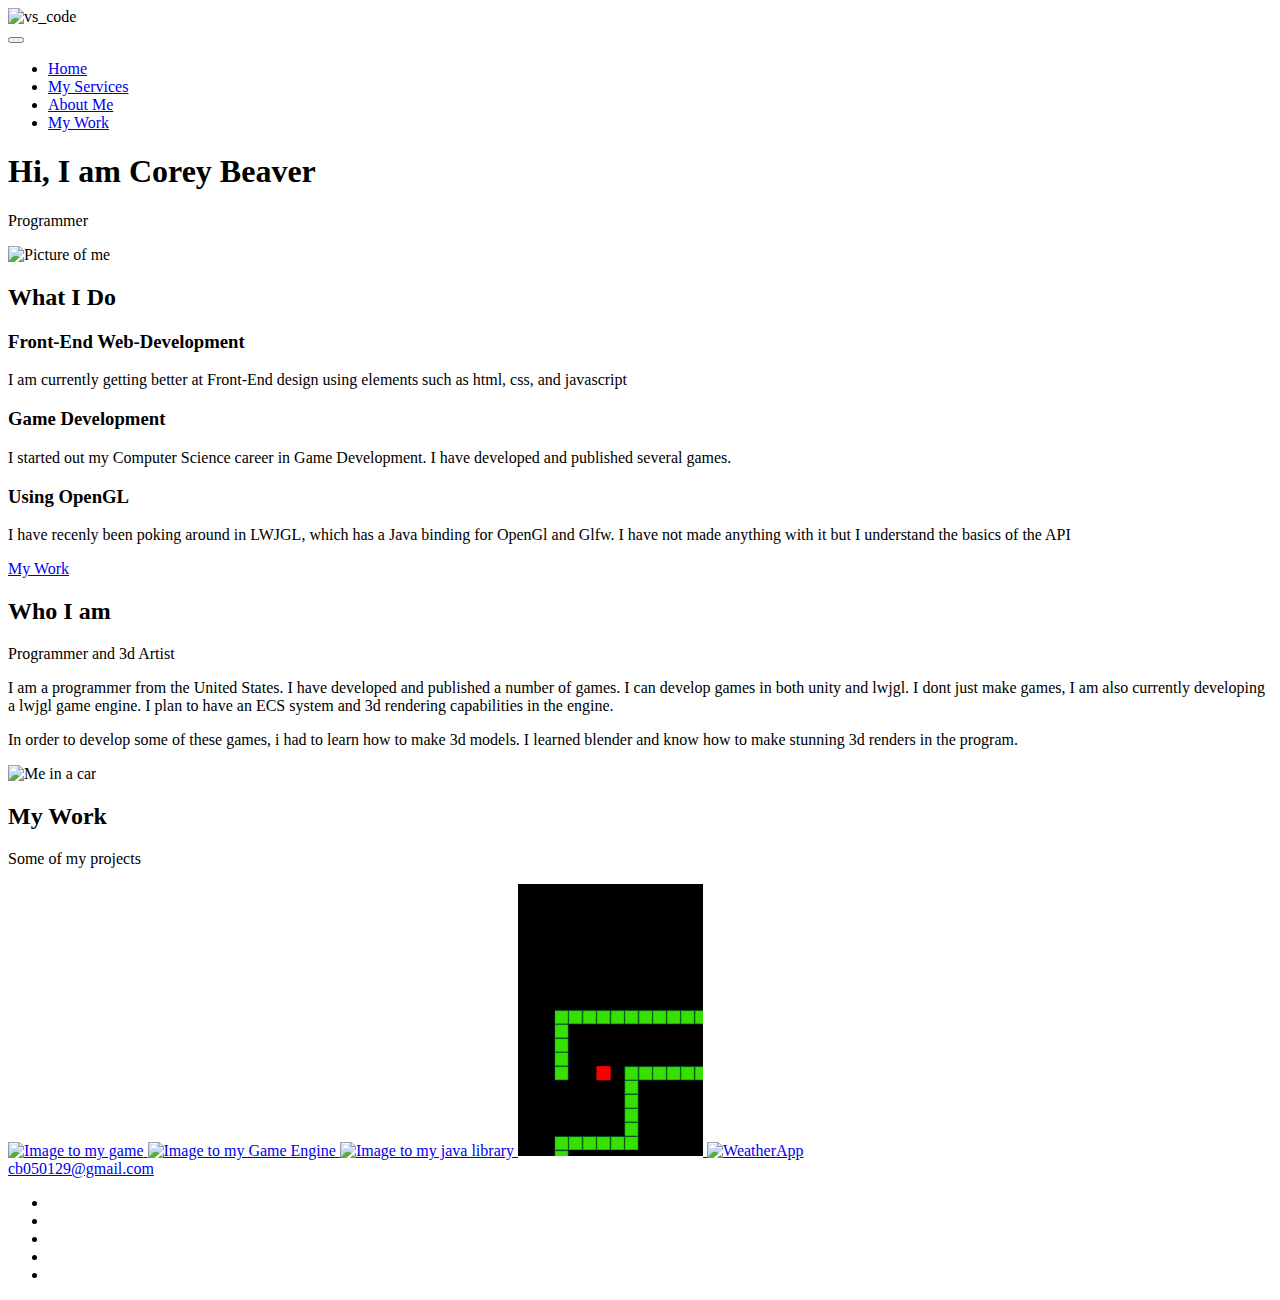
==== index.html @ 3038561e "Update index.html" ====
<!DOCTYPE html>
<html lang="en">

<head>
    <meta charset="UTF-8">
    <meta name="viewport" content="width=device-width, initial-scale=1.0">
    <title>Corey Beaver</title>

    <link rel="stylesheet" href="css/style.css">

    <script src="js/index.js"></script>
    <script src="https://kit.fontawesome.com/e0a92b72ca.js" crossorigin="anonymous"></script>
    <link href="https://fonts.googleapis.com/css2?family=Staatliches&display=swap" rel="stylesheet">
</head>

<body>
    <header>
        <div class="logo">
            <img src="img/vs_code.png" alt="vs_code">
        </div>

        <button class="nav-toggle" aria-label="toggle navigation">
                 <span class="hamburger"></span>
             </button>
        <nav class="nav">
            <ul class="nav__list">
                <li class="nav__item"><a href="#home">Home</a></li>
                <li class="nav__item"><a href="#services">My Services</a></li>
                <li class="nav__item"><a href="#about">About Me</a></li>
                <li class="nav__item"><a href="#work">My Work</a></li>
            </ul>
        </nav>
    </header>

    <section class="intro" id="home">
        <h1 class="section__title section__title--intro">
            Hi, I am <strong>Corey Beaver</strong>
        </h1>
        <p class="section__subtitle section__subtitle--intro">Programmer</p>
        <img src="img/me.png" alt="Picture of me" class="intro__img">
    </section>

    <section class="my-services" id="services">
        <h2 class="section__title section__title--services">What I Do</h2>
        <div class="services">
            <div class="service">
                <h3>Front-End Web-Development</h3>
                <p> I am currently getting better at Front-End design using elements such as html, css, and javascript</p>
            </div>
            <div class="service">
                <h3>Game Development</h3>
                <p>I started out my Computer Science career in Game Development. I have developed and published several games.
                </p>
            </div>
            <div class="service">
                <h3>Using OpenGL</h3>
                <p>I have recenly been poking around in LWJGL, which has a Java binding for OpenGl and Glfw. I have not made anything with it but I understand the basics of the API</p>
            </div>
        </div>

        <a href="#work" class="btn">My Work</a>
    </section>

    <section class="about-me" id="about">
        <h2 class="section__title section__title--about">Who I am</h2>
        <p class="section__subtitle section__subtitle--about">
            Programmer and 3d Artist
        </p>

        <div class="about-me__body">
            <p>I am a programmer from the United States. I have developed and published a number of games. I can develop games in both unity and lwjgl. I dont just make games, I am also currently developing a lwjgl game engine. I plan to have an ECS system
                and 3d rendering capabilities in the engine.</p>
            <p>In order to develop some of these games, i had to learn how to make 3d models. I learned blender and know how to make stunning 3d renders in the program.</p>
        </div>
        <img src="img/me_in_a_car.PNG" alt="Me in a car" class="about-me__img">
    </section>

    <section class="my-work" id="work">
        <h2 class="section__title">My Work</h2>
        <p class="section_subtitle">Some of my projects</p>

        <div class="portfolio">
            <a href="https://rhysimus.itch.io/untitled-seagull-simulator" class="portfolio__item">
                <img src="img/uss_screenshot.png" alt="Image to my game" class="portfolio__img">
            </a>
            <a href="https://github.com/DevStuffzz/Kryptonite" class="portfolio__item">
                <img src="img/kryptonite_logo.png" alt="Image to my Game Engine" class="portfolio__img">
            </a>
            <a href="https://github.com/DevStuffzz/UtiliJ" class="portfolio__item">
                <img src="img/UtiliJLogo.jpg" alt="Image to my java library" class="portfolio__img">
            </a>
            <a href="projects/snake/snake.html" class="portfolio__item">
                <img src="[data-uri]" alt="snake game img" class="portfolio__img">
            </a>
            <a href="https://devstuffzz.github.io/WeatherApp/root/index.html" class="portfolio__item">
                <img src="https://devstuffzz.github.io/WeatherApp/root/bg.jpg" alt="WeatherApp">
        </div>
    </section>

    <footer class="footer">
        <a href="mailto:cb050129@gmail.com" class="footer__link">cb050129@gmail.com</a>
        <ul class="social-list">
            <li class="solial-list__item">
                <a href="https://www.freecodecamp.org/devstuffz" class="social-list__link><i class="fab fa-free-code-camp"></i></a>
            </li>
            <li class="social-list__item">
                <a href="https://github.com/DevStuffzz" class="social-list__link"><i class="fab fa-github"></i></a>
            </li>
            <li class="social-list__item">
                <a href="https://indiegamedevs.itch.io/" class="social-list__link"><i class="fab fa-itch-io"></i></a>
            </li>
            <li class="social-list__item">
                <a href="https://stackoverflow.com/users/14091272/devstuffz"><i class="fab fa-stack-overflow"></i></a>
            </li>
            <li class="social-list__item">
                <a href="https://codepen.io/devstuffzz"><i class="fab fa-codepen"></i></a>
            </li>
        </ul>
    </footer>
</body>
</html>
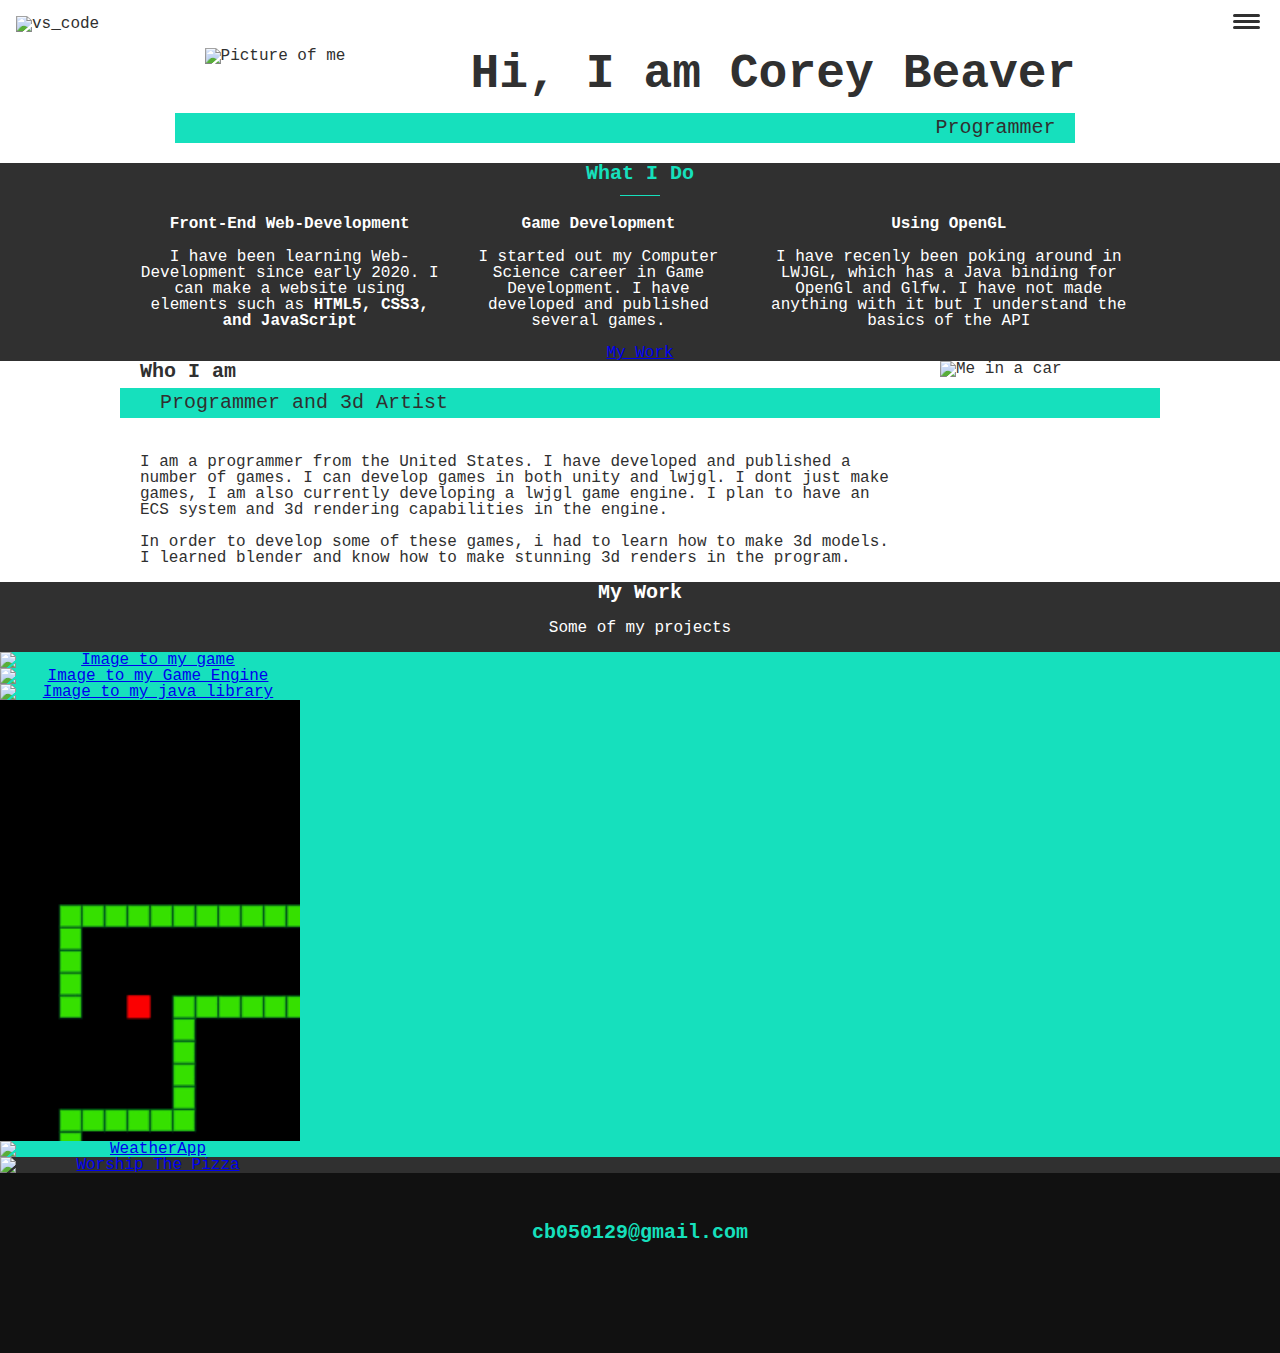
==== commit 5cc6c869: "Update index.html" ====
--- a/index.html
+++ b/index.html
@@ -45,7 +45,7 @@
         <div class="services">
             <div class="service">
                 <h3>Front-End Web-Development</h3>
-                <p> I am currently getting better at Front-End design using elements such as html, css, and javascript</p>
+                <p>I have been learning Web-Development since early 2020. I can make a website using elements such as <strong>HTML5, CSS3, and JavaScript</strong></p>
             </div>
             <div class="service">
                 <h3>Game Development</h3>
@@ -92,8 +92,12 @@
             <a href="projects/snake/snake.html" class="portfolio__item">
                 <img src="[data-uri]" alt="snake game img" class="portfolio__img">
             </a>
-            <a href="https://devstuffzz.github.io/WeatherApp/root/index.html" class="portfolio__item">
-                <img src="https://devstuffzz.github.io/WeatherApp/root/bg.jpg" alt="WeatherApp">
+            <a href="https://worldfreeweather.000webhostapp.com/" class="portfolio__item">
+                <img src="https://devstuffzz.github.io/WeatherApp/root/bg.jpg" alt="WeatherApp" class="portfolio__img">
+            </a>
+            <a href="https://devstuffzz.github.io/WorshipThePizza/">
+                <img src="https://devstuffzz.github.io/WorshipThePizza/pizza.png" alt="Worship The Pizza" class="portfolio__img">
+            </a>
         </div>
     </section>
 
--- a/css/style.css
+++ b/css/style.css
@@ -0,0 +1,399 @@
+*,
+*::before,
+*::after {
+    box-sizing: border-box;
+}
+
+:root {
+    --ff-primary: 'Staaliches', monospace;
+    -fw-reg: 300;
+    --fw-bold: 900;
+    --clr-light: #fff;
+    --clr-dark: #303030;
+    --clr-accent: #16e0bd;
+    --fs-h1: 3rem;
+    --fs-h2: 1.25rem;
+    --fs-h3: 1.25rem;
+    --fs-body: 1rem;
+    --bs: 0.25em 0.25em 0.75em rgba(0, 0, 0.2f), 0.125em 0.125 0.25em rgba(0, 0, 0, .15);
+}
+
+@media (min-width: 800px) {
+     ::root {
+        --fs-h1: 4.5rem;
+        --fs-h2: 3.75rem;
+        --fs-h3: 1.5rem;
+        --fs-body: 1.125rem;
+    }
+}
+
+body {
+    background-color: var(--clr-light);
+    color: var(--clr-dark);
+    margin: 0;
+    font-family: var(--ff-primary);
+    font-size: var(--fs-body);
+    line-height: 1;
+}
+
+section {
+    padding: 5em, 2em;
+}
+
+img {
+    display: block;
+    max-width: 100%;
+}
+
+strong {
+    font-weight: var(--fw-bold);
+}
+
+:focus {
+    outline: 3px solid var(--fw-bold);
+    outline-offset: 3px;
+}
+
+
+
+.btn:hover {
+    transform: scale(1.1);
+}
+
+h1,
+h2,
+h3 {
+    line-height: 1.1;
+    margin: 0;
+}
+
+h1 {
+    font-size: var(--fs-h1);
+}
+
+h2 {
+    font-size: var(--fs-h2);
+}
+
+h3 {
+    font-size: var(--fs-h);
+}
+
+.section__title {
+    margin-bottom: .25em;
+}
+
+.section__subtitle--intro {
+    font-weight: var(--fw-reg);
+}
+
+.section__subtitle {
+    margin: 0;
+    font-size: var(--fs-h3);
+    color: var(--clr-dark);
+}
+
+.section__subtitle--intro strong {
+    display: block;
+}
+
+.section__subtitle--intro,
+.section__subtitle--about {
+    background: var(--clr-accent);
+    padding: .25em 1em;
+    font-family: var(--ff-primary);
+    margin-bottom: 1em;
+}
+
+.logo {}
+
+.intro {
+    position: relative;
+}
+
+.intro__img {
+    box-shadow: var(--bs);
+}
+
+@media (min-width: 600px) {
+    .intro {
+        display: grid;
+        width: min-content;
+        margin: 0 auto;
+        grid-column-gap: 1em;
+        grid-template-areas: "img title" "img subtitle";
+        grid-template-columns: min-content max-content;
+    }
+    .intro__img {
+        grid-area: img;
+        min-width: 250px;
+        position: relative;
+        z-index: 2;
+    }
+    .section__subtitle--intro {
+        align-self: start;
+        grid-column: -1 / 1;
+        grid-row: 2;
+        text-align: right;
+        position: relative;
+        left: -1.5em;
+        width: calc(100% + 1.5em);
+    }
+}
+
+.my-services {
+    background-color: var(--clr-dark);
+    background-image: url(../img/programming.jpg);
+    background-size: cover;
+    background-blend-mode: multiply;
+    color: var(--clr-light);
+    text-align: center;
+}
+
+.section__title--services {
+    color: var(--clr-accent);
+    position: relative;
+}
+
+.section__title--services::after {
+    content: '';
+    display: block;
+    width: 2em;
+    height: 1px;
+    margin: 0.5em auto 1em;
+    background: currentColor;
+}
+
+.services {
+    margin-bottom: 4em;
+}
+
+.service {
+    max-width: 500px;
+    margin: 0 auto;
+}
+
+@media (min-width: 800px) {
+    .services {
+        display: flex;
+        max-width: 1000px;
+        margin: 0 auto;
+    }
+    .service+.service {
+        margin-left: 2em;
+    }
+}
+
+.about-me {
+    max-width: 1000px;
+    margin: 0 auto;
+}
+
+.section__title--about,
+.section__subtitle--about {
+    grid-column: 1;
+}
+
+.about-me__img {
+    box-shadow: var(--bs);
+}
+
+@media (min-width: 600px) {
+    .about-me {
+        display: grid;
+        grid-template-columns: 1fr 200px;
+        grid-template-areas: "title img" "subtitle img" "text img";
+        grid-column-gap: 2em;
+    }
+    .section__subtitle--about {
+        grid-column: 1 / -1;
+        grid-row: 2;
+        position: relative;
+        left: -1em;
+        width: calc(100% + 2em);
+        padding-left: 2em;
+        padding-right: calc(200px + 4em);
+    }
+    .about-me__img {
+        grid-area: img;
+        position: relative;
+        z-index: 2;
+    }
+}
+
+.my-work {
+    background-color: var(--clr-dark);
+    color: var(--clr-light);
+    text-align: center;
+}
+
+.section__subtitle--work {
+    color: var(--clr-accent);
+    font-weight: var(--fw-bold);
+    margin-bottom: 2em;
+}
+
+header {
+    display: flex;
+    justify-content: space-between;
+    padding: 1em;
+}
+
+.logo {
+    max-width: 100px;
+}
+
+.nav {
+    position: fixed;
+    background: var(--clr-dark);
+    color: var(--clr-light);
+    top: 0;
+    bottom: 0;
+    left: 0;
+    right: 0;
+    z-index: 100;
+    transform: translateX(100%);
+    transition: transform 250ms cubic-bezier(.5, 0, .5, 1);
+}
+
+.nav__item a {
+    color: var(--clr-light);
+    font-weight: var(--fw-bold);
+    font-size: var(--fs-h1);
+    text-decoration: none;
+}
+
+.nav__item a:hover {
+    color: var(--clr-accent);
+}
+
+.nav__list {
+    list-style: none;
+    display: flex;
+    height: 100%;
+    flex-direction: column;
+    justify-content: space-evenly;
+    align-items: center;
+    margin: 0;
+    padding: 0;
+}
+
+.nav__link {
+    color: inherit;
+    font-weight: var(--fw-bold);
+    font-size: var(--fs-h1);
+}
+
+.nav-toggle {
+    padding: .5em;
+    background: transparent;
+    border: 0;
+    cursor: pointer;
+    position: absolute;
+    right: 1em;
+    top: 1em;
+    z-index: 1000;
+}
+
+.nav-open .nav {
+    transform: translateX(0);
+}
+
+.hamburger {
+    display: block;
+    position: relative;
+}
+
+.hamburger,
+.hamburger::before,
+.hamburger::after {
+    background: var(--clr-dark);
+    width: 2em;
+    height: 3px;
+    border-radius: 1em;
+    transition: transform 250ms ease-in-out;
+}
+
+.hamburger::before,
+.hamburger::after {
+    content: '';
+    position: absolute;
+    left: 0;
+    right: 0;
+}
+
+.hamburger::before {
+    top: 6px;
+}
+
+.hamburger::after {
+    bottom: 6px;
+}
+
+.portfolio {
+    display: grid;
+    grid-template-columns: repeat(auto-fit, min-max(200px, 1fr));
+}
+
+.portfolio__item {
+    background: var(--clr-accent);
+    overflow: hidden;
+}
+
+.portfolio__img {
+    width: 300px;
+    transition: transform 750ms cubic-bezier(.5, 0, .5, 1), opacity 250ms linear;
+}
+
+.portfolio__item:focus {
+    position: relative;
+    z-index: 2;
+}
+
+.portfolio__img:hover,
+.portfolio__item:focus .portfolio__img {
+    transform: scale(1.2);
+    opacity: .75;
+}
+
+.footer {
+    background: #111;
+    color: var(--clr-accent);
+    text-align: center;
+    padding: 2.5em 0;
+    font-size: var(--fs-h3);
+}
+
+.footer a {
+    color: inherit;
+    text-decoration: none;
+}
+
+.footer__link {
+    font-weight: var(--fw-bold);
+}
+
+.footer__link:hover,
+.social-list__link:hover {
+    opacity: .7;
+}
+
+.footer__link:hover {
+    text-decoration: underline;
+}
+
+.social-list {
+    list-style: none;
+    display: flex;
+    justify-content: center;
+    margin: 2em 0 0;
+    padding: 0;
+}
+
+.social-list__item {
+    margin: 0 .5em;
+}
+
+.social-list__link {
+    padding: .5em;
+}
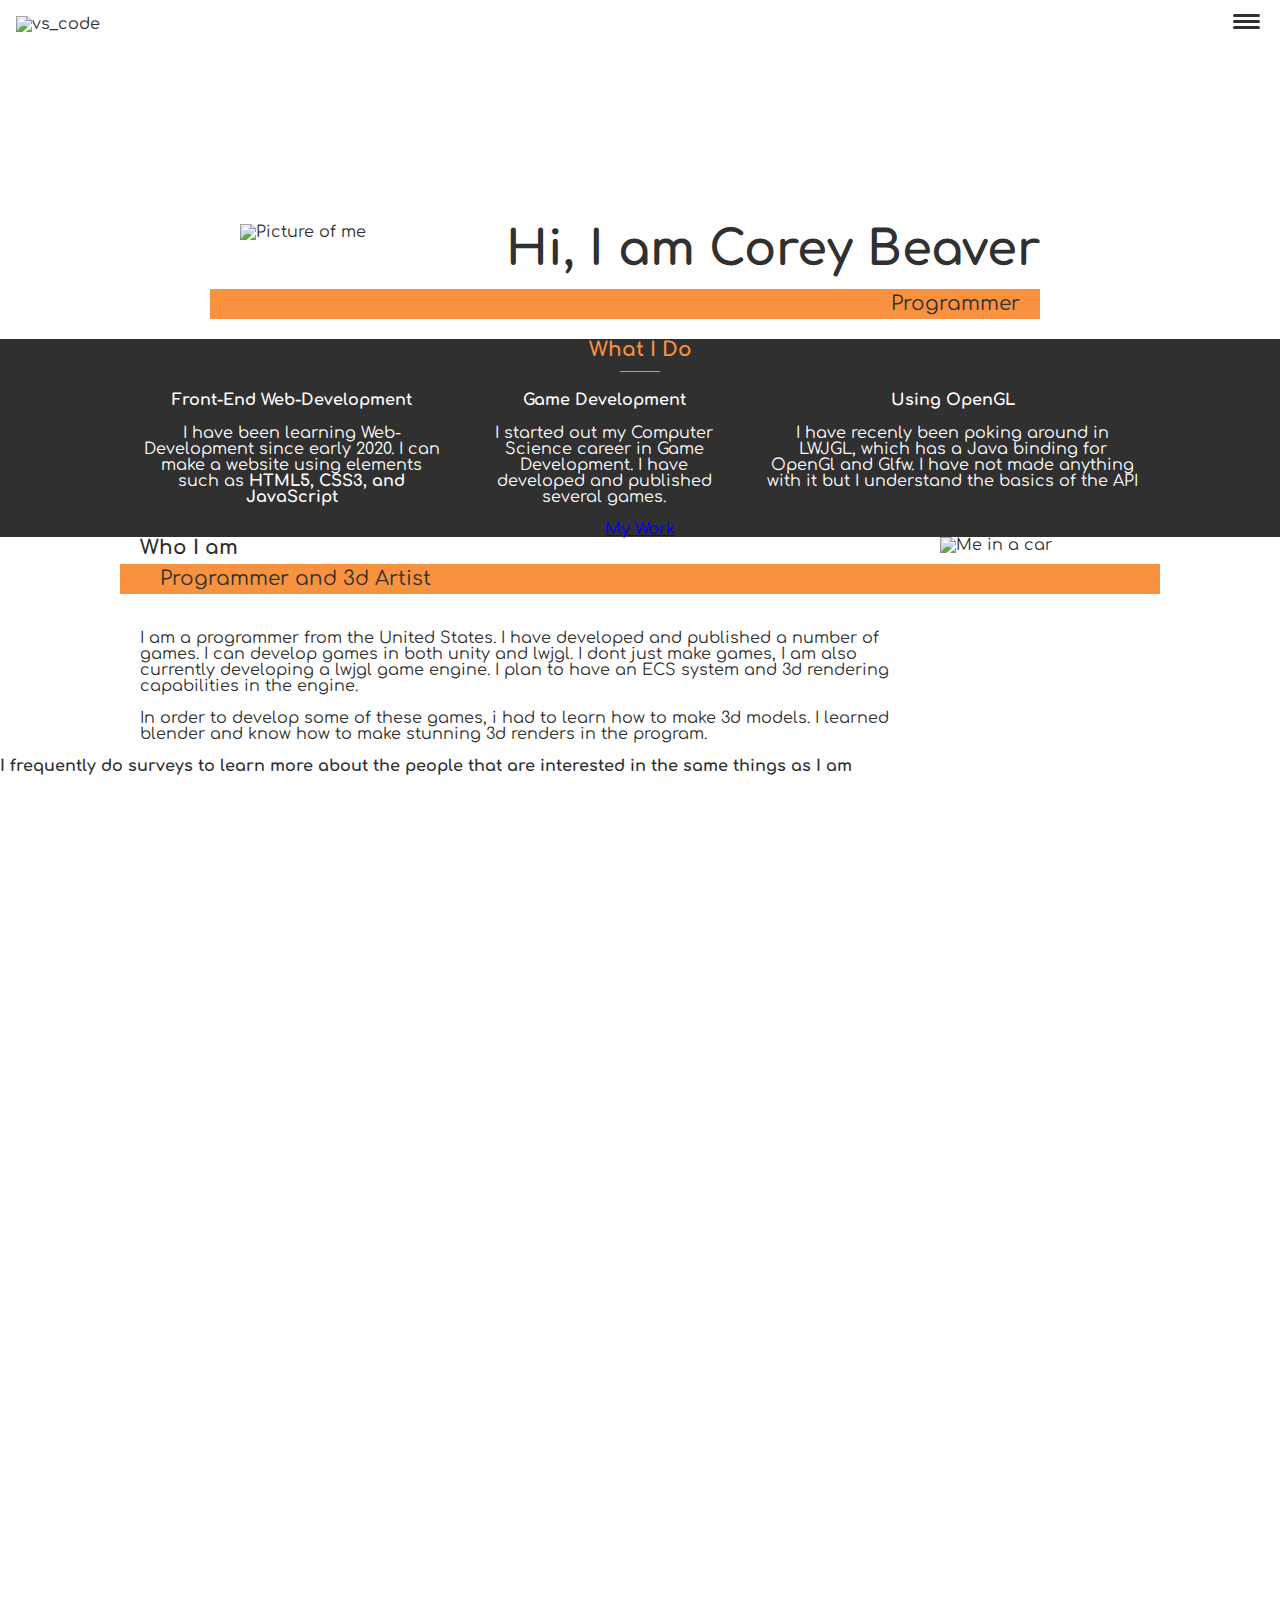
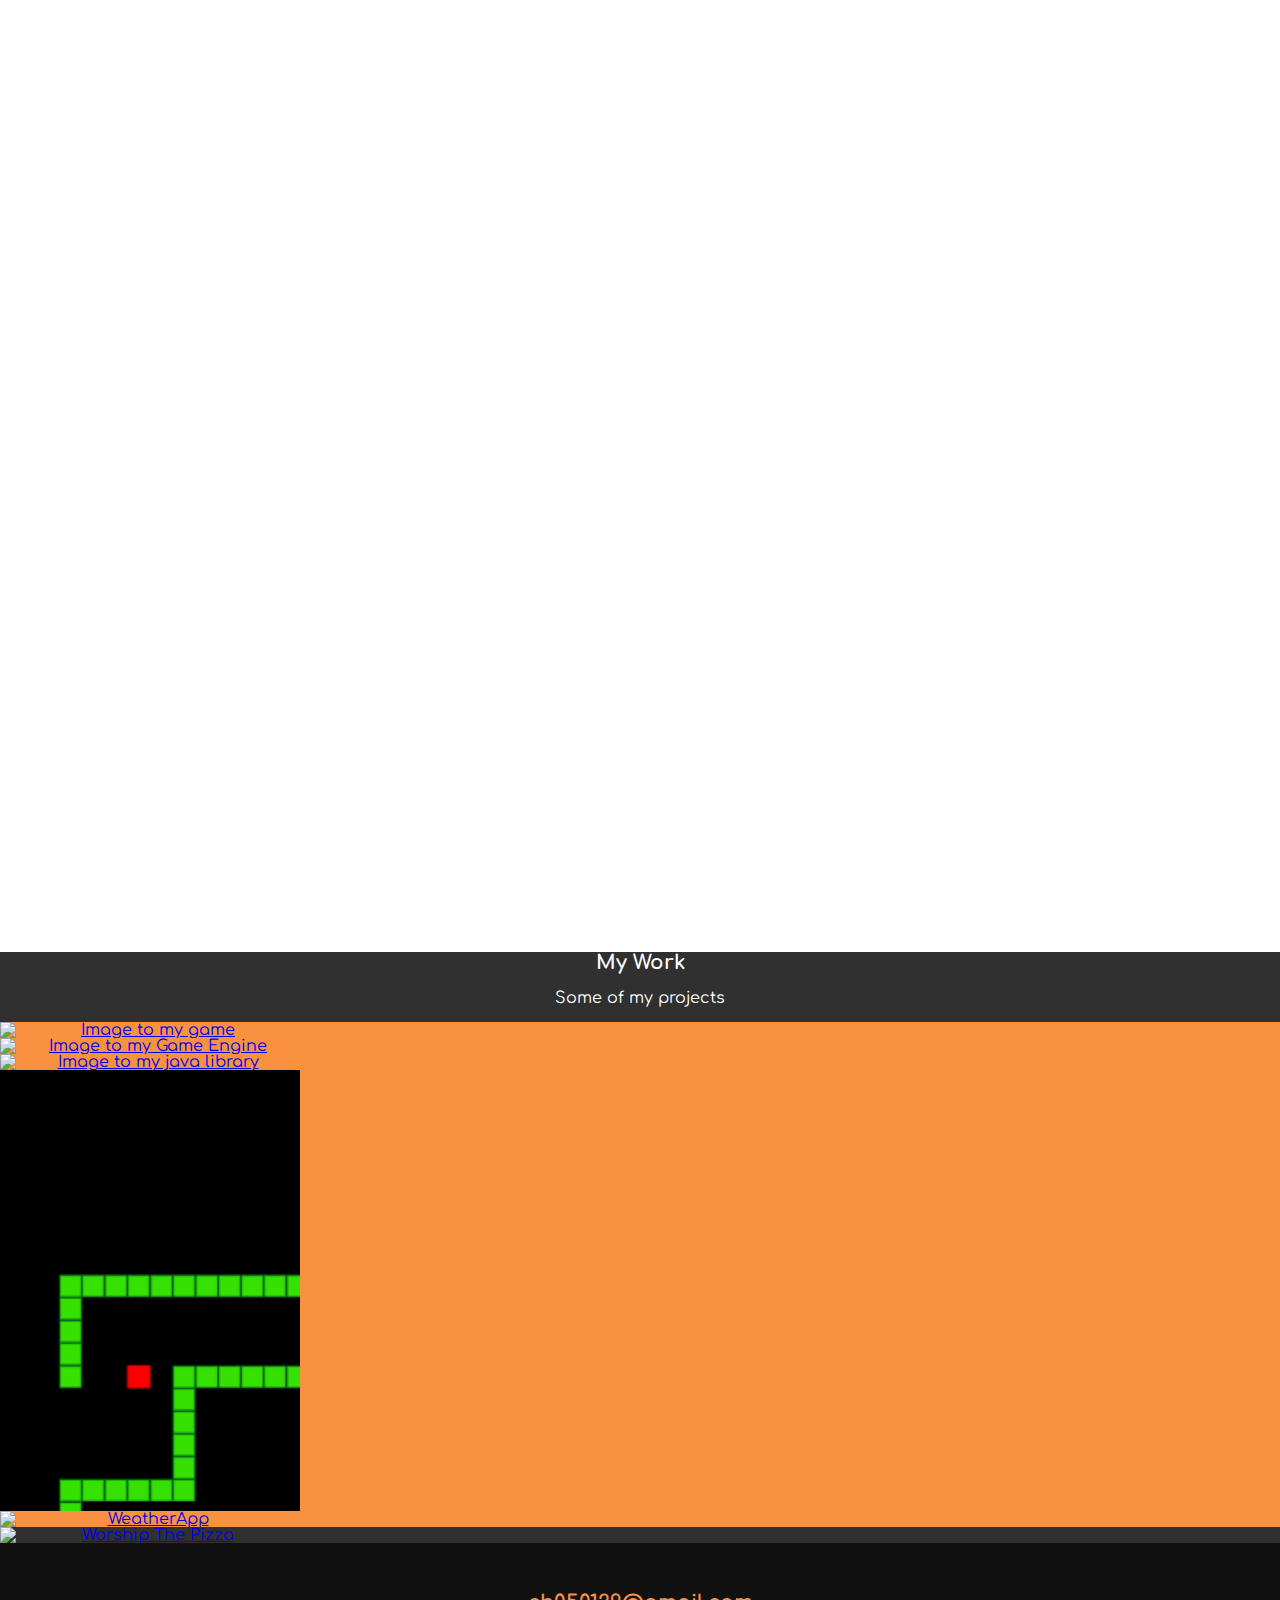
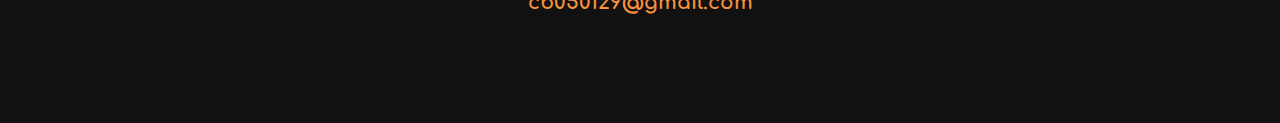
==== commit 279bb207: "Could not see the nav, this is now fixed." ====
--- a/index.html
+++ b/index.html
@@ -22,14 +22,12 @@
         <button class="nav-toggle" aria-label="toggle navigation">
                  <span class="hamburger"></span>
              </button>
-        <nav class="nav">
             <ul class="nav__list">
                 <li class="nav__item"><a href="#home">Home</a></li>
                 <li class="nav__item"><a href="#services">My Services</a></li>
                 <li class="nav__item"><a href="#about">About Me</a></li>
                 <li class="nav__item"><a href="#work">My Work</a></li>
             </ul>
-        </nav>
     </header>
 
     <section class="intro" id="home">
@@ -74,7 +72,10 @@
         </div>
         <img src="img/me_in_a_car.PNG" alt="Me in a car" class="about-me__img">
     </section>
-
+    <section class="surveys">
+        <h3 class="surveys-text">I frequently do surveys to learn more about the people that are interested in the same things as I am</h3>
+        <iframe src="https://docs.google.com/forms/d/e/1FAIpQLScTVx5cyD0JsWJTCnLGsTszWmJdVFeYYmmRer63sLdl-cIAUQ/viewform?embedded=true" width="640" height="1773" frameborder="0" marginheight="0" marginwidth="0">Loading…</iframe>
+    </section>
     <section class="my-work" id="work">
         <h2 class="section__title">My Work</h2>
         <p class="section_subtitle">Some of my projects</p>
--- a/css/style.css
+++ b/css/style.css
@@ -1,3 +1,5 @@
+@import url('https://fonts.googleapis.com/css2?family=Comfortaa:wght@500&display=swap');
+
 *,
 *::before,
 *::after {
@@ -5,12 +7,12 @@
 }
 
 :root {
-    --ff-primary: 'Staaliches', monospace;
+    --ff-primary: 'Comfortaa', cursive;
     -fw-reg: 300;
     --fw-bold: 900;
     --clr-light: #fff;
     --clr-dark: #303030;
-    --clr-accent: #16e0bd;
+    --clr-accent: #f8923f;
     --fs-h1: 3rem;
     --fs-h2: 1.25rem;
     --fs-h3: 1.25rem;
